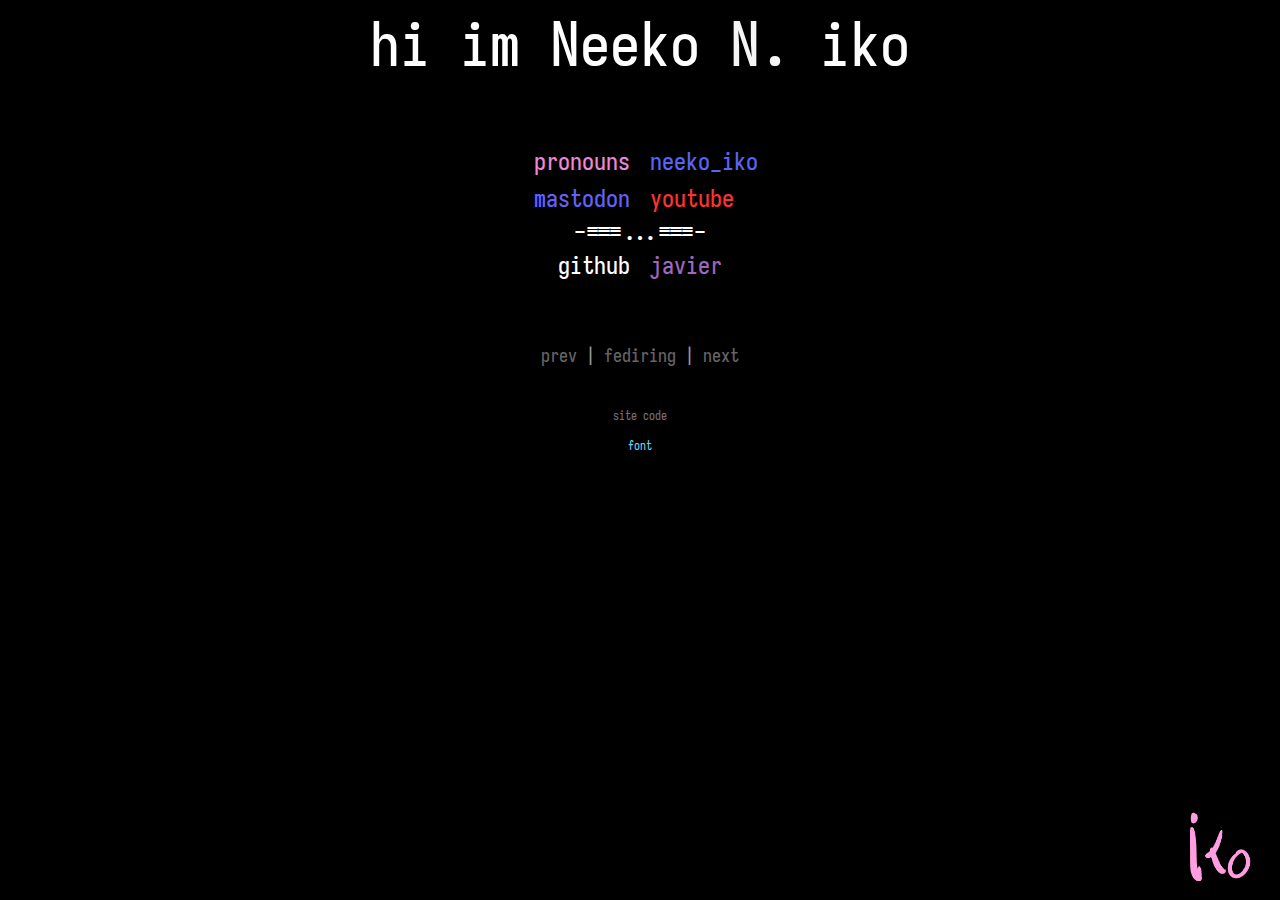
==== index.html @ 1dce4eb1 "this doesn't break everything... right?" ====
<!DOCTYPE html>
<!-- all of this was written after a tiring day at work 
and while listening to jerma the entire time VSC was open-->
<html>

<head>
  <title>neekos page</title>
  <base href="·">
  <link rel="stylesheet" href="default.css">
  <link rel="icon" href="media/neekobow.png">
  <meta content="Neeko's Page" property="og:title" />
  <meta content="https://neeko.page/media/neekobow404.png" property="og:image">
  <meta content="256" property="og:image:height">
  <meta content="256" property="og:image:width">
</head>

<body class="b">
  <div style="font-size:250%;" id="title">
    <h>hi im Neeko </h><button onclick="readn()" style="color: whitesmoke;">N.</button>
    <h> iko</h>
  </div>
  <br><br>
  <div class="links">
    <div>
      <a href="./pronouns" style="color:rgb(238, 135, 211);" onmouseover="titlec('they/them')">pronouns</a>
    </div>
    <div>
      <button onclick="discord()" style="color: rgb(88, 101, 242);" onmouseover="titlec('discord')">neeko_iko</button>
    </div>
  </div>
  <div class="links">
    <div>
      <a rel="me" href="https://introvert.country/@Neeko" style="color:rgb(98, 97, 252);"
        onmouseover="titlec('introvert.country')">mastodon</a>

    </div>
    <div>
      <a href="https://youtube.com/@Neeko__" style="color:rgb(255, 50, 50);" onmouseover="titlec('videos')">youtube</a>
    </div>
  </div>
  <a href="./socials" style="color: white;" onmouseover="titlec('extra socials')">-===...===-</a><br>
  <div class="links">
    <div>
      <a href="https://github.com/neeko-iko" style="color:white;" onmouseover="titlec('programming')">github</a>
    </div>
    <div>
      <a href="./javier" style="color:rgb(161, 102, 189);" onmouseover="titlec('mc server launcher')">javier</a>
    </div>
  </div>
  <br>
  <br>
  <div style="color:rgb(150, 150, 150);font-size:75%">
    <a href="https://fediring.net/previous?host=neeko.page" style="color:rgb(100, 100, 100);">prev</a> |
    <a href="https://fediring.net/" style="color:rgb(100, 100, 100);">fediring</a> |
    <a href="https://fediring.net/next?host=neeko.page" style="color:rgb(100, 100, 100);">next</a>
  </div>
  <br><a href="https://github.com/Neeko-iko/Neeko-iko.github.io" style="color:rgb(114, 106, 117);font-size:50%;"
    onmouseover="titlec('the source')">site code</a>
  <br><a href="https://typeof.net/Iosevka" style="color:rgb(115, 202, 228);font-size:50%;"
    onmouseover="titlec('iosevka')">font</a>
  </div>
  <img src="./media/logo/logo.gif" alt="iko logo" style="position:absolute;bottom:0;right:0;size: 100px;" width="100"
    height="100">
  <script>
    let the;
    function titlec(string = "") {
      document.getElementById("title").innerHTML = string
      clearTimeout(the)
      the = setTimeout(what, 1000)

    }
    function what() {
      document.getElementById("title").innerHTML = "nothing was here";
    }

    function discord() {
      navigator.clipboard.writeText("neeko_iko")
      titlec("copied to clipboard")
    }
    function readn() {
      fetch("n")
        .then((response) => response.text())
        .then((text) => standsfor(text.split(/\r?\n/)))
    }
    function standsfor(n) {
      console.log(n)
      n = n[Math.floor(Math.random() * n.length)]
      document.getElementById("title").innerHTML = 'the <button onclick="readn()" style="color: whitesmoke;">N. </button> stands for ' + n
    }
  </script>
</body>

</html><br>
<!--hope you like that Z----->
---- default.css ----
@font-face {
  font-family: "h";
  src: url("media/iosevka.ttf") format("embedded-opentype"),
    url("media/iosevka.ttf") format("woff2"),
    url("media/iosevka.ttf") format("woff"),
    url("media/iosevka.ttf") format("truetype"),
    url("media/iosevka.ttf") format("svg");
}

@font-face {
  font-family: "extend";
  src: url("media/iosevka-extended.ttf") format("truetype");
}

body {
  background-color: black;
  color: white;
  font-size: 150%;

}

/*lol i moved all of b to body lolllll lmaooooo*/
.b {
  font-family: h, monospace;
  text-align: center;
}

.c {
  font-family: extend, monospace;
  text-align: center;
}

.row {
  display: flex;
  flex-direction: row;
  box-sizing: content-box;
  flex-shrink: 1;
}

.reverse {
  flex-direction: row-reverse;
}

.column {
  display: flex;
  align-items: center;
  justify-content: center;
  padding: 1em;
  text-align: center;
  flex: 50%;
  flex-shrink: 1;
}

button {
  font-size: 100%;

  border-radius: 0px;
  background-color: black;
  cursor: pointer;
  border: none;
  padding: 0;
  font-family: h, monospace;
  -moz-user-select: text;
  -khtml-user-select: text;
  -webkit-user-select: text;
  -ms-user-select: text;
  user-select: text;
}

a {
  text-decoration: none;
}

.socials {
  flex-basis: 10%;
}

.links {
  display: flex;
  justify-content: center;
  align-items: center;
}





.links {
  display: flex;
  justify-content: center;
  align-items: center;
}

.links>div {
  flex-basis: 50%;
  padding: 0.15em 0.40em;
}

.links :first-child {
  text-align: right;
}

.links :nth-child(2) {
  text-align: center;
}

.links :last-child {
  text-align: left;
}

.socials>.links>div {
  flex-basis: 10%;
}

@media (orientation:portrait) {
  .b {
    font-size: 200%;
    padding-bottom: 10%;
  }

  .links>div {
    padding: 0.75em 0.55em;
  }
}
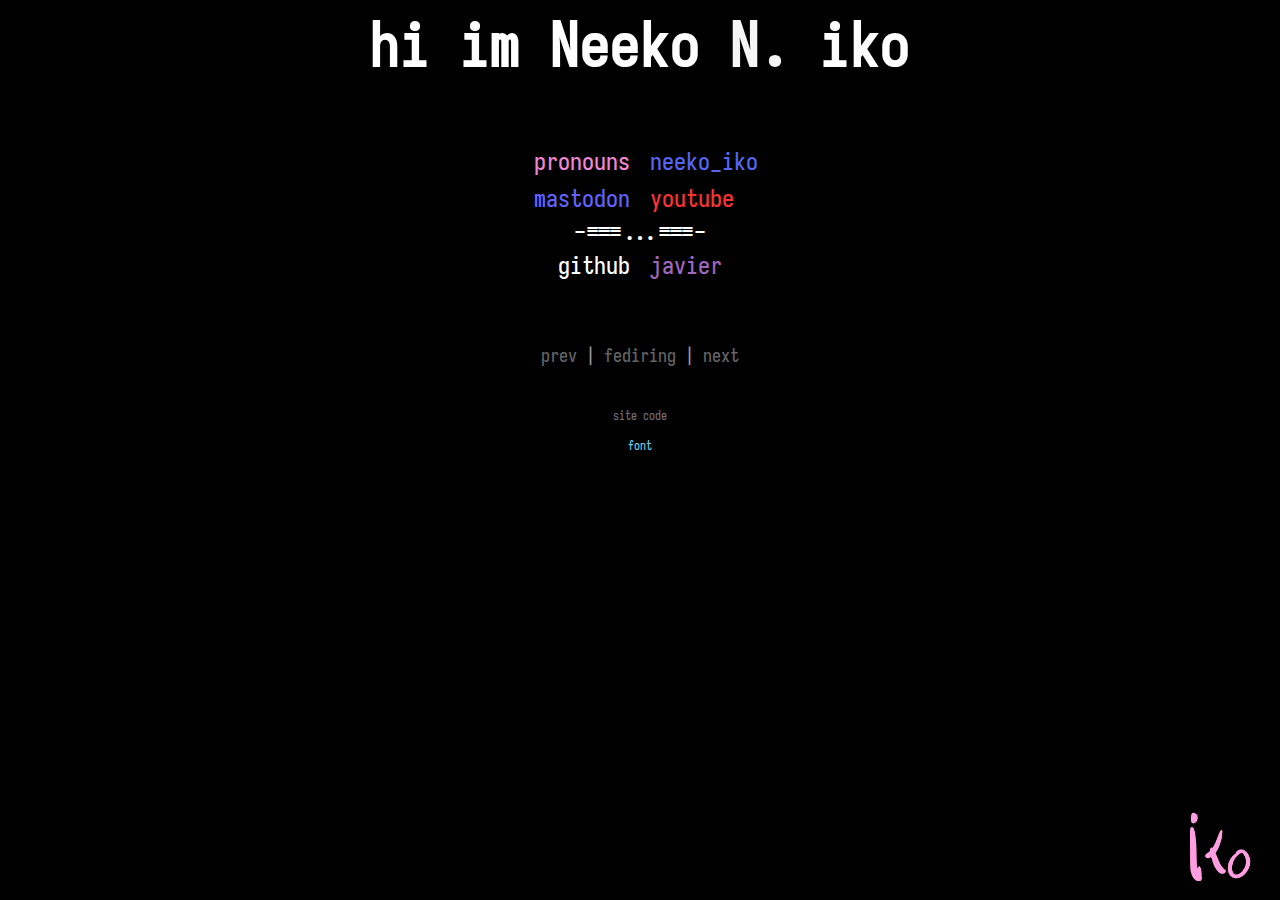
==== commit 48740861: "update titlec to be big, bold, and beautiful" ====
--- a/index.html
+++ b/index.html
@@ -15,8 +15,8 @@
 </head>
 
 <body class="b">
-  <div style="font-size:250%;" id="title">
-    <h>hi im Neeko </h><button onclick="readn()" style="color: whitesmoke;">N.</button>
+  <div style="font-size:250%; font-weight: bolder;" id="title">
+    <h>hi im Neeko </h><button onclick="readn()" style="color: whitesmoke; font-weight: bold;">N.</button>
     <h> iko</h>
   </div>
   <br><br>
@@ -39,12 +39,17 @@
     </div>
   </div>
   <a href="./socials" style="color: white;" onmouseover="titlec('extra socials')">-===...===-</a><br>
-  <div class="links">
-    <div>
-      <a href="https://github.com/neeko-iko" style="color:white;" onmouseover="titlec('programming')">github</a>
-    </div>
-    <div>
-      <a href="./javier" style="color:rgb(161, 102, 189);" onmouseover="titlec('mc server launcher')">javier</a>
+  <div class="socials">
+    <div class="links"> <!--
+      <div>
+        <a href="" style="color:rgb(208, 228, 255)">tobokeen</a>
+      </div>  implement this when tobokeen rewrite is done-->
+      <div>
+        <a href="https://github.com/neeko-iko" style="color:white;" onmouseover="titlec('programming')">github</a>
+      </div>
+      <div>
+        <a href="./javier" style="color:rgb(161, 102, 189);" onmouseover="titlec('mc server launcher')">javier</a>
+      </div>
     </div>
   </div>
   <br>
@@ -83,7 +88,6 @@
         .then((text) => standsfor(text.split(/\r?\n/)))
     }
     function standsfor(n) {
-      console.log(n)
       n = n[Math.floor(Math.random() * n.length)]
       document.getElementById("title").innerHTML = 'the <button onclick="readn()" style="color: whitesmoke;">N. </button> stands for ' + n
     }
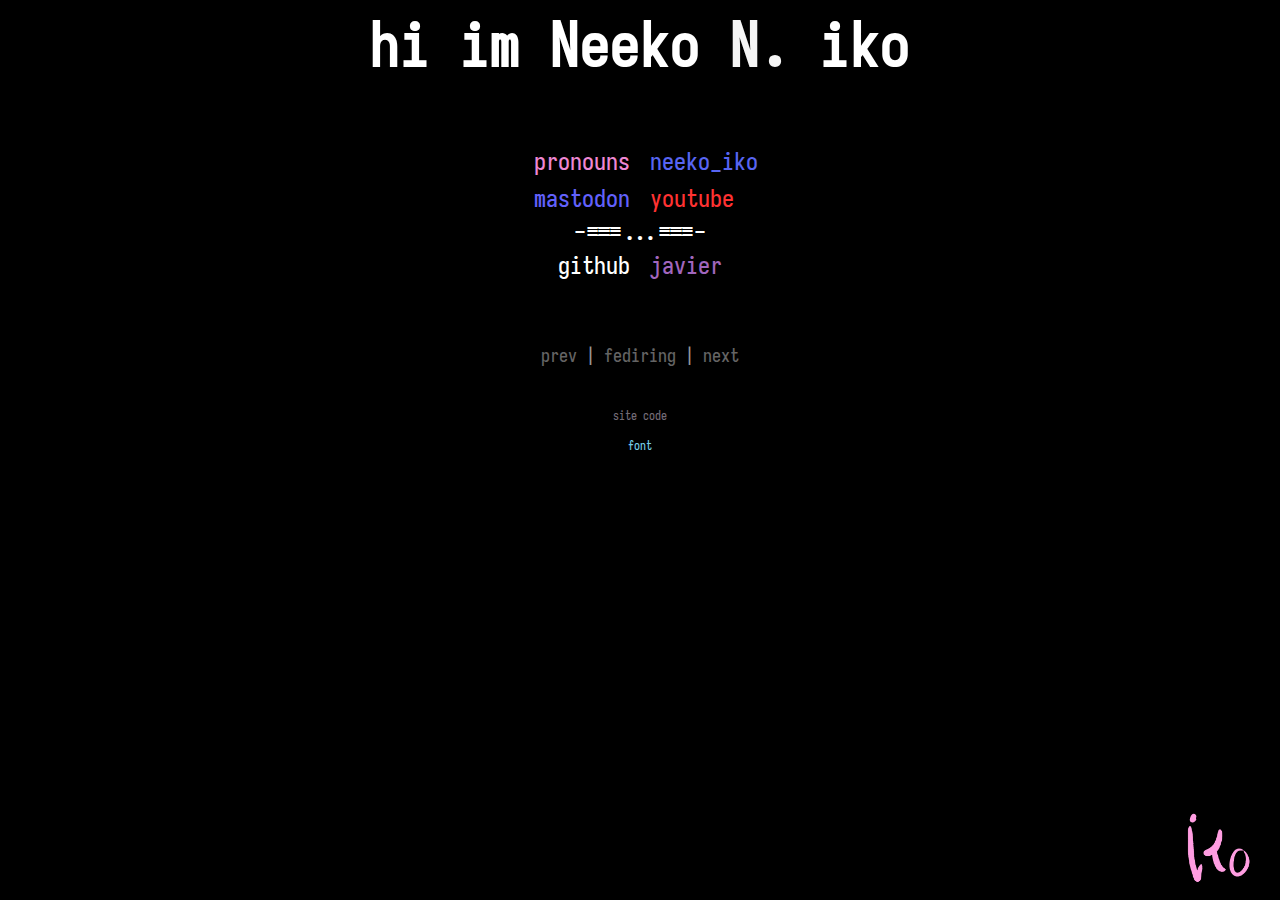
==== commit d9c1039b: "update social links for new fedi" ====
--- a/index.html
+++ b/index.html
@@ -1,6 +1,4 @@
 <!DOCTYPE html>
-<!-- all of this was written after a tiring day at work 
-and while listening to jerma the entire time VSC was open-->
 <html>
 
 <head>
@@ -30,7 +28,7 @@
   </div>
   <div class="links">
     <div>
-      <a rel="me" href="https://introvert.country/@Neeko" style="color:rgb(98, 97, 252);"
+      <a rel="me" href="https://neet.social/Neeko" style="color:rgb(98, 97, 252);"
         onmouseover="titlec('introvert.country')">mastodon</a>
 
     </div>
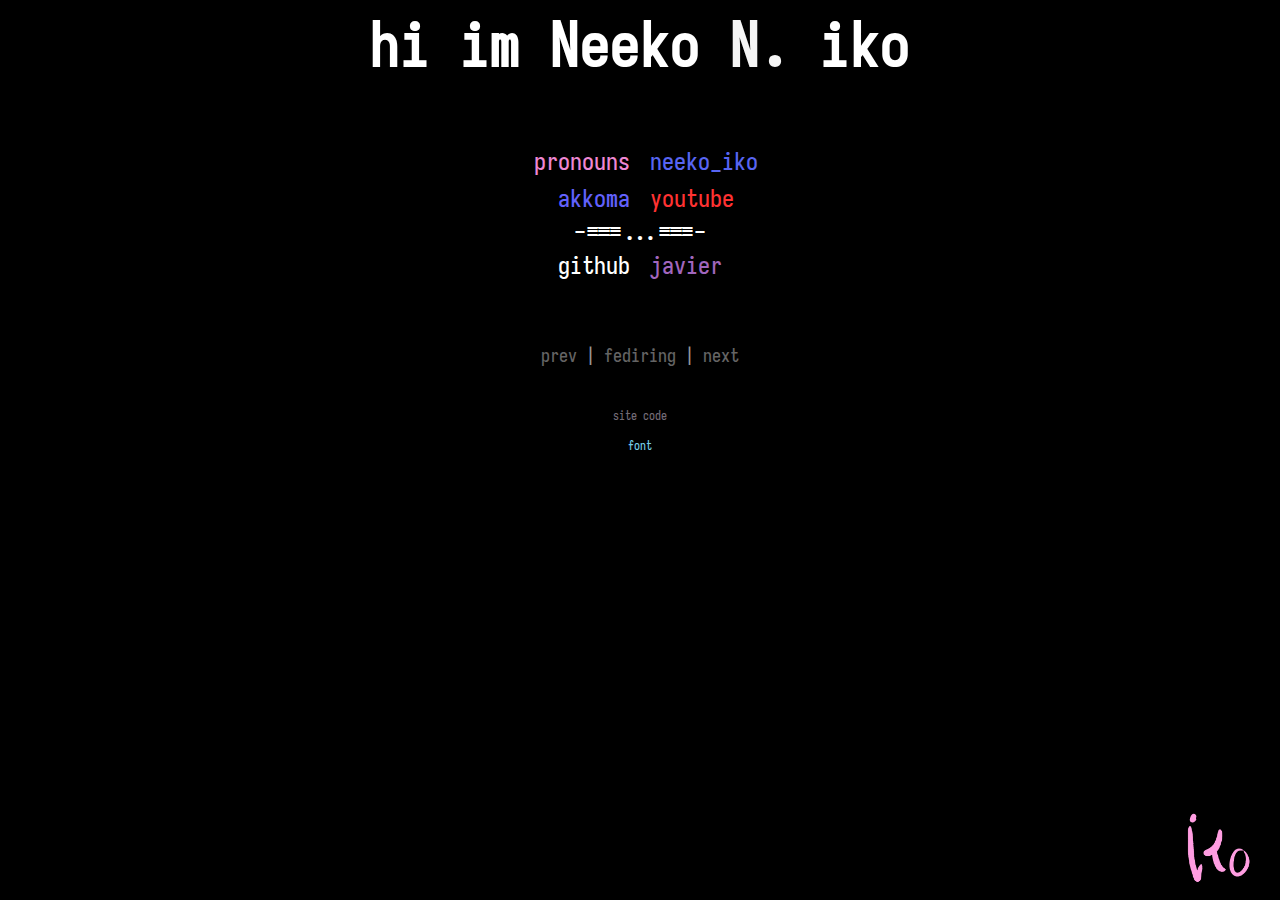
==== commit 802304d1: "whoops, update labels" ====
--- a/index.html
+++ b/index.html
@@ -29,7 +29,7 @@
   <div class="links">
     <div>
       <a rel="me" href="https://neet.social/Neeko" style="color:rgb(98, 97, 252);"
-        onmouseover="titlec('introvert.country')">mastodon</a>
+        onmouseover="titlec('introvert.country')">akkoma</a>
 
     </div>
     <div>
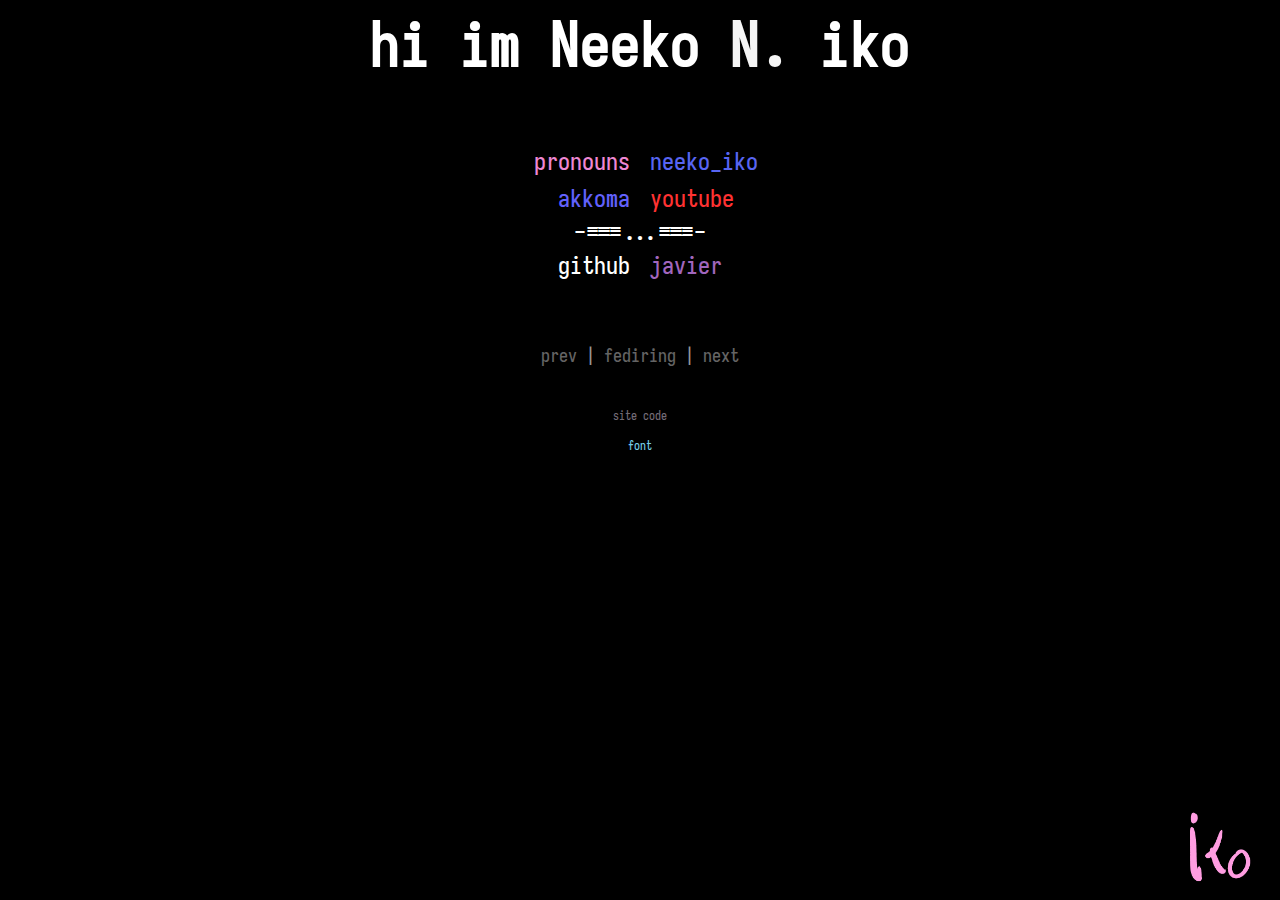
==== commit 60ac2495: "update embed description and links" ====
--- a/index.html
+++ b/index.html
@@ -7,6 +7,7 @@
   <link rel="stylesheet" href="default.css">
   <link rel="icon" href="media/neekobow.png">
   <meta content="Neeko's Page" property="og:title" />
+  <meta content="not a league champion, for once." property="og:description" />
   <meta content="https://neeko.page/media/neekobow404.png" property="og:image">
   <meta content="256" property="og:image:height">
   <meta content="256" property="og:image:width">
@@ -28,8 +29,8 @@
   </div>
   <div class="links">
     <div>
-      <a rel="me" href="https://neet.social/Neeko" style="color:rgb(98, 97, 252);"
-        onmouseover="titlec('introvert.country')">akkoma</a>
+      <a rel="me" href="https://neet.social/iko" style="color:rgb(98, 97, 252);"
+        onmouseover="titlec('neet.social')">akkoma</a>
 
     </div>
     <div>
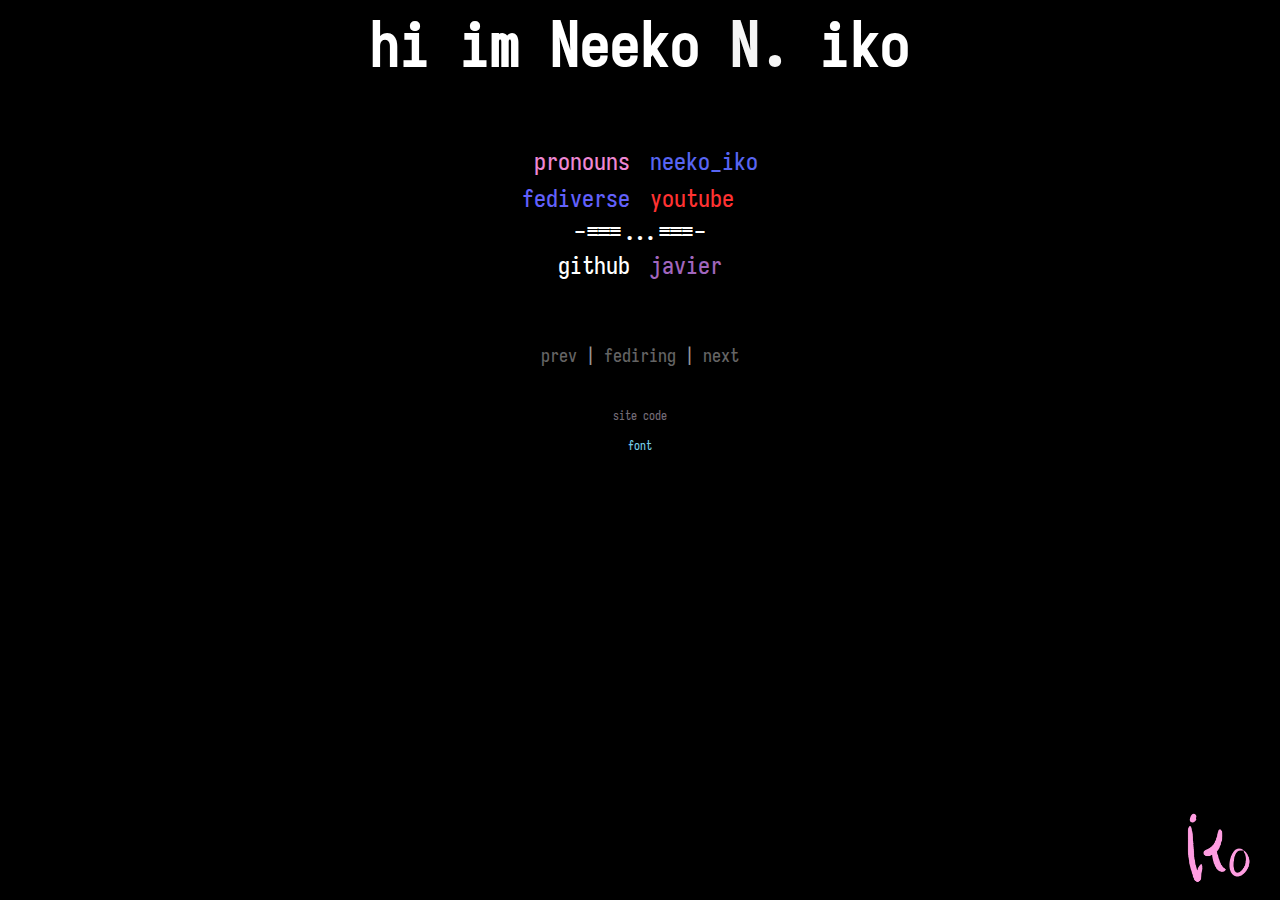
==== commit aa8ea96c: "finally updated dead links" ====
--- a/index.html
+++ b/index.html
@@ -2,96 +2,100 @@
 <html>
 
 <head>
-  <title>neekos page</title>
-  <base href="·">
-  <link rel="stylesheet" href="default.css">
-  <link rel="icon" href="media/neekobow.png">
-  <meta content="Neeko's Page" property="og:title" />
-  <meta content="not a league champion, for once." property="og:description" />
-  <meta content="https://neeko.page/media/neekobow404.png" property="og:image">
-  <meta content="256" property="og:image:height">
-  <meta content="256" property="og:image:width">
+    <title>neekos page</title>
+    <base href="·">
+    <link rel="stylesheet" href="default.css">
+    <link rel="icon" href="media/neekobow.png">
+    <meta content="Neeko's Page" property="og:title" />
+    <meta content="not a league champion, for once." property="og:description" />
+    <meta content="https://neeko.page/media/neekobow404.png" property="og:image">
+    <meta content="256" property="og:image:height">
+    <meta content="256" property="og:image:width">
 </head>
 
 <body class="b">
-  <div style="font-size:250%; font-weight: bolder;" id="title">
-    <h>hi im Neeko </h><button onclick="readn()" style="color: whitesmoke; font-weight: bold;">N.</button>
-    <h> iko</h>
-  </div>
-  <br><br>
-  <div class="links">
-    <div>
-      <a href="./pronouns" style="color:rgb(238, 135, 211);" onmouseover="titlec('they/them')">pronouns</a>
+    <div style="font-size:250%; font-weight: bolder;" id="title">
+        <h>hi im Neeko </h><button onclick="readn()" style="color: whitesmoke; font-weight: bold;">N.</button>
+        <h> iko</h>
     </div>
-    <div>
-      <button onclick="discord()" style="color: rgb(88, 101, 242);" onmouseover="titlec('discord')">neeko_iko</button>
+    <br><br>
+    <div class="links">
+        <div>
+            <a href="./pronouns" style="color:rgb(238, 135, 211);" onmouseover="titlec('they/them')">pronouns</a>
+        </div>
+        <div>
+            <button onclick="discord()" style="color: rgb(88, 101, 242);"
+                onmouseover="titlec('discord')">neeko_iko</button>
+        </div>
     </div>
-  </div>
-  <div class="links">
-    <div>
-      <a rel="me" href="https://neet.social/iko" style="color:rgb(98, 97, 252);"
-        onmouseover="titlec('neet.social')">akkoma</a>
+    <div class="links">
+        <div>
+            <a rel="me" href="https://iko.pink/@neeko" style="color:rgb(98, 97, 252);"
+                onmouseover="titlec('iko.pink')">fediverse</a>
 
+        </div>
+        <div>
+            <a href="https://youtube.com/@Neeko__" style="color:rgb(255, 50, 50);"
+                onmouseover="titlec('videos')">youtube</a>
+        </div>
     </div>
-    <div>
-      <a href="https://youtube.com/@Neeko__" style="color:rgb(255, 50, 50);" onmouseover="titlec('videos')">youtube</a>
-    </div>
-  </div>
-  <a href="./socials" style="color: white;" onmouseover="titlec('extra socials')">-===...===-</a><br>
-  <div class="socials">
-    <div class="links"> <!--
+    <a href="./socials" style="color: white;" onmouseover="titlec('extra socials')">-===...===-</a><br>
+    <div class="socials">
+        <div class="links"> <!--
       <div>
         <a href="" style="color:rgb(208, 228, 255)">tobokeen</a>
-      </div>  implement this when tobokeen rewrite is done-->
-      <div>
-        <a href="https://github.com/neeko-iko" style="color:white;" onmouseover="titlec('programming')">github</a>
-      </div>
-      <div>
-        <a href="./javier" style="color:rgb(161, 102, 189);" onmouseover="titlec('mc server launcher')">javier</a>
-      </div>
+      </div>  implement this when tobokeen rewrite is done || WHAT? that won't happen LMFAO-->
+            <div>
+                <a href="https://github.com/neeko-iko" style="color:white;"
+                    onmouseover="titlec('programming')">github</a>
+            </div>
+            <div>
+                <a href="./javier" style="color:rgb(161, 102, 189);"
+                    onmouseover="titlec('mc server launcher')">javier</a>
+            </div>
+        </div>
     </div>
-  </div>
-  <br>
-  <br>
-  <div style="color:rgb(150, 150, 150);font-size:75%">
-    <a href="https://fediring.net/previous?host=neeko.page" style="color:rgb(100, 100, 100);">prev</a> |
-    <a href="https://fediring.net/" style="color:rgb(100, 100, 100);">fediring</a> |
-    <a href="https://fediring.net/next?host=neeko.page" style="color:rgb(100, 100, 100);">next</a>
-  </div>
-  <br><a href="https://github.com/Neeko-iko/Neeko-iko.github.io" style="color:rgb(114, 106, 117);font-size:50%;"
-    onmouseover="titlec('the source')">site code</a>
-  <br><a href="https://typeof.net/Iosevka" style="color:rgb(115, 202, 228);font-size:50%;"
-    onmouseover="titlec('iosevka')">font</a>
-  </div>
-  <img src="./media/logo/logo.gif" alt="iko logo" style="position:absolute;bottom:0;right:0;size: 100px;" width="100"
-    height="100">
-  <script>
-    let the;
-    function titlec(string = "") {
-      document.getElementById("title").innerHTML = string
-      clearTimeout(the)
-      the = setTimeout(what, 1000)
+    <br>
+    <br>
+    <div style="color:rgb(150, 150, 150);font-size:75%">
+        <a href="https://fediring.net/previous?host=neeko.page" style="color:rgb(100, 100, 100);">prev</a> |
+        <a href="https://fediring.net/" style="color:rgb(100, 100, 100);">fediring</a> |
+        <a href="https://fediring.net/next?host=neeko.page" style="color:rgb(100, 100, 100);">next</a>
+    </div>
+    <br><a href="https://github.com/Neeko-iko/Neeko-iko.github.io" style="color:rgb(114, 106, 117);font-size:50%;"
+        onmouseover="titlec('the source')">site code</a>
+    <br><a href="https://typeof.net/Iosevka" style="color:rgb(115, 202, 228);font-size:50%;"
+        onmouseover="titlec('iosevka')">font</a>
+    </div>
+    <img src="./media/logo/logo.gif" alt="iko logo" style="position:absolute;bottom:0;right:0;size: 100px;" width="100"
+        height="100">
+    <script>
+        let the;
+        function titlec(string = "") {
+            document.getElementById("title").innerHTML = string
+            clearTimeout(the)
+            the = setTimeout(what, 1000)
 
-    }
-    function what() {
-      document.getElementById("title").innerHTML = "nothing was here";
-    }
+        }
+        function what() {
+            document.getElementById("title").innerHTML = "Hello, I'm Neeko.";
+        }
 
-    function discord() {
-      navigator.clipboard.writeText("neeko_iko")
-      titlec("copied to clipboard")
-    }
-    function readn() {
-      fetch("n")
-        .then((response) => response.text())
-        .then((text) => standsfor(text.split(/\r?\n/)))
-    }
-    function standsfor(n) {
-      n = n[Math.floor(Math.random() * n.length)]
-      document.getElementById("title").innerHTML = 'the <button onclick="readn()" style="color: whitesmoke;">N. </button> stands for ' + n
-    }
-  </script>
+        function discord() {
+            navigator.clipboard.writeText("neeko_iko")
+            titlec("copied to clipboard")
+        }
+        function readn() {
+            fetch("n")
+                .then((response) => response.text())
+                .then((text) => standsfor(text.split(/\r?\n/)))
+        }
+        function standsfor(n) {
+            n = n[Math.floor(Math.random() * n.length)]
+            document.getElementById("title").innerHTML = 'the <button onclick="readn()" style="color: whitesmoke;">N. </button> stands for ' + n
+        }
+    </script>
 </body>
 
 </html><br>
-<!--hope you like that Z----->+<!--hope you like that Z-->
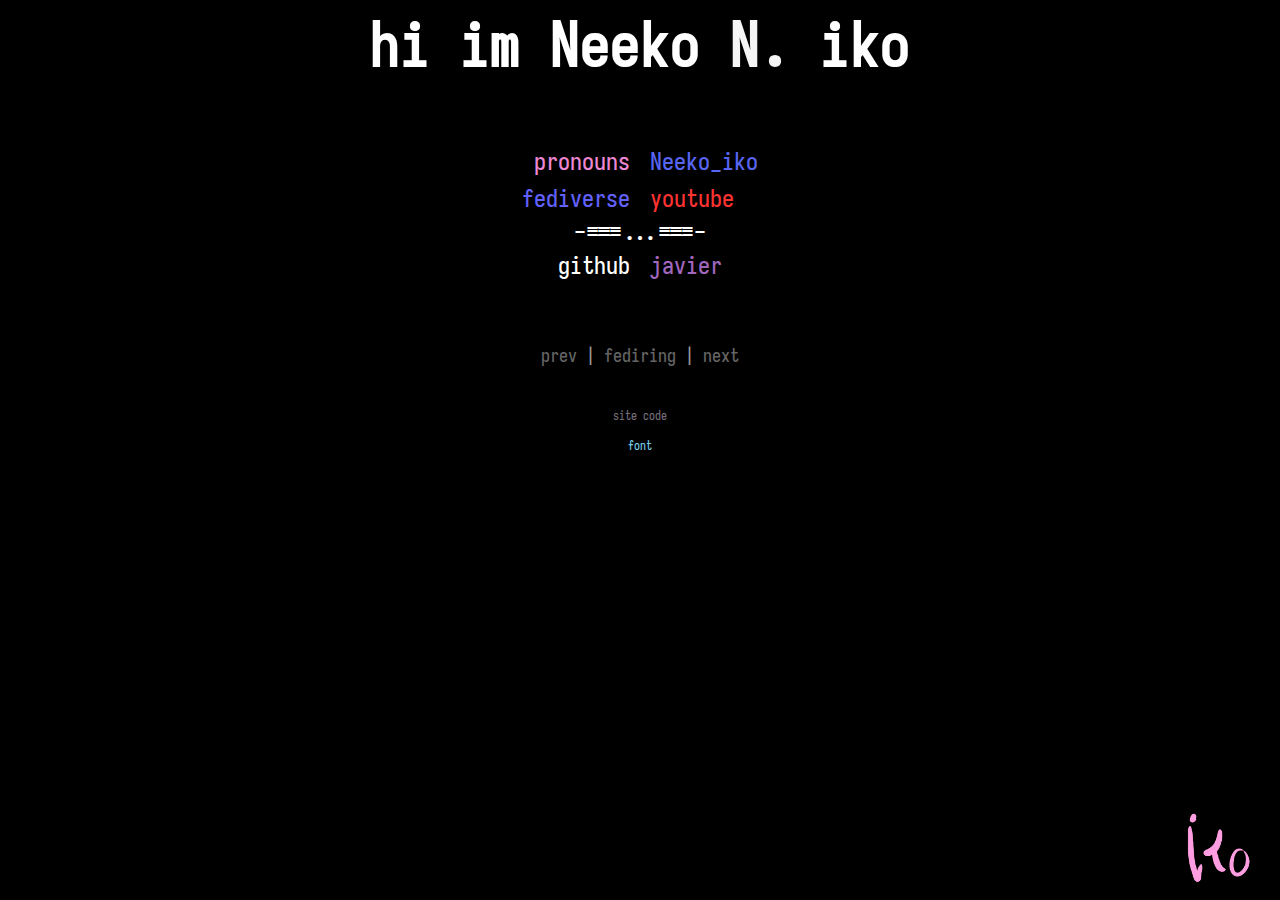
==== commit 4c24058e: "changed out "discord" to be "Generic"" ====
--- a/index.html
+++ b/index.html
@@ -25,7 +25,7 @@
         </div>
         <div>
             <button onclick="discord()" style="color: rgb(88, 101, 242);"
-                onmouseover="titlec('discord')">neeko_iko</button>
+                onmouseover="titlec('generic')">Neeko_iko</button>
         </div>
     </div>
     <div class="links">
@@ -82,7 +82,7 @@
         }
 
         function discord() {
-            navigator.clipboard.writeText("neeko_iko")
+            navigator.clipboard.writeText("Neeko_iko")
             titlec("copied to clipboard")
         }
         function readn() {
